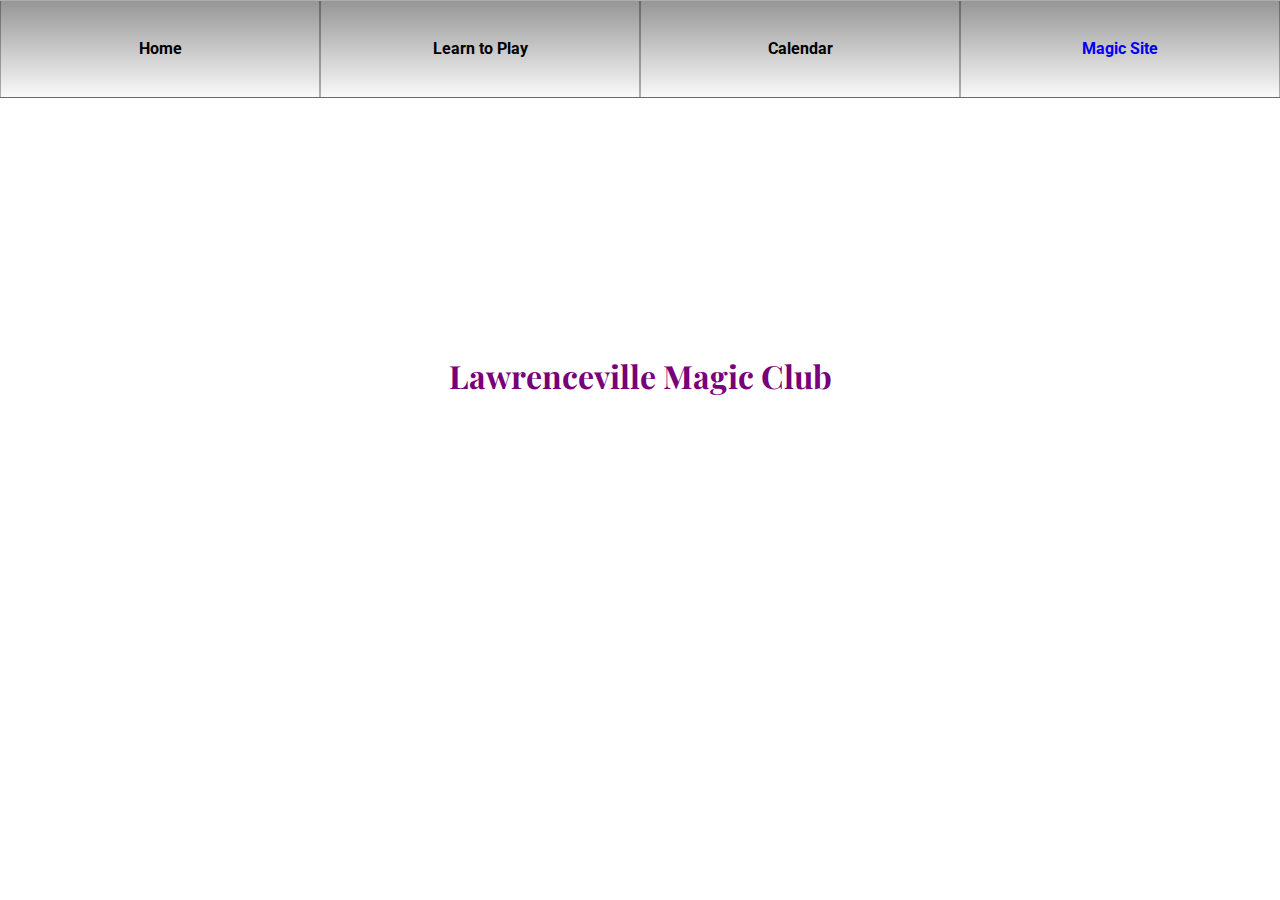
==== index.html @ ea1ebcc0 "Create index.html" ====
<!DOCTYPE html>
<html>
<head>
	<link rel='stylesheet' href='style.css'/>
	<link href="https://fonts.googleapis.com/css?family=Roboto:100" type="text/css" rel="stylesheet">
	<link href="https://fonts.googleapis.com/css?family=Playfair+Display" type="text/css" rel="stylesheet">
</head>
<body>
    <div class=headings>
        <ul>Home</ul>
        <ul>Learn to Play</ul>
        <ul>Calendar</ul>
        <a href='http://magic.wizards.com/en'><ul>Magic Site</ul></a>
    </div>
    <h1>
    Lawrenceville Magic Club
    </h1>
</body>
</html>
---- style.css ----
* {
    font-family: Verdana;
    box-sizing: border-box;
    margin: 0;
    padding: 0;
}

ul {
    border: 1px solid rgba(0, 0, 0, 0.3);
    width: 25%;
    text-height: 20px;
    text-align: center;
    font-family: Roboto;
    font-weight: bold;
    height: 15%;
    padding: 3%;
    background-color: rgb(180, 180, 180);
    background-image: -webkit-linear-gradient(rgb(150, 150, 150), rgb(250, 250, 250));
    float: left;
}

h1 {
    width: 100%;
    height: 85%;
    font-family: 'Playfair Display';
    color: rgb(120, 0, 120);
    text-align: center;
    clear: left;
    padding: 20%;
    background: url(http://magic.wizards.com/sites/mtg/files/images/featured/EN_VintageFormat_Header.jpg) no-repeat center;
    background-size: cover;
}
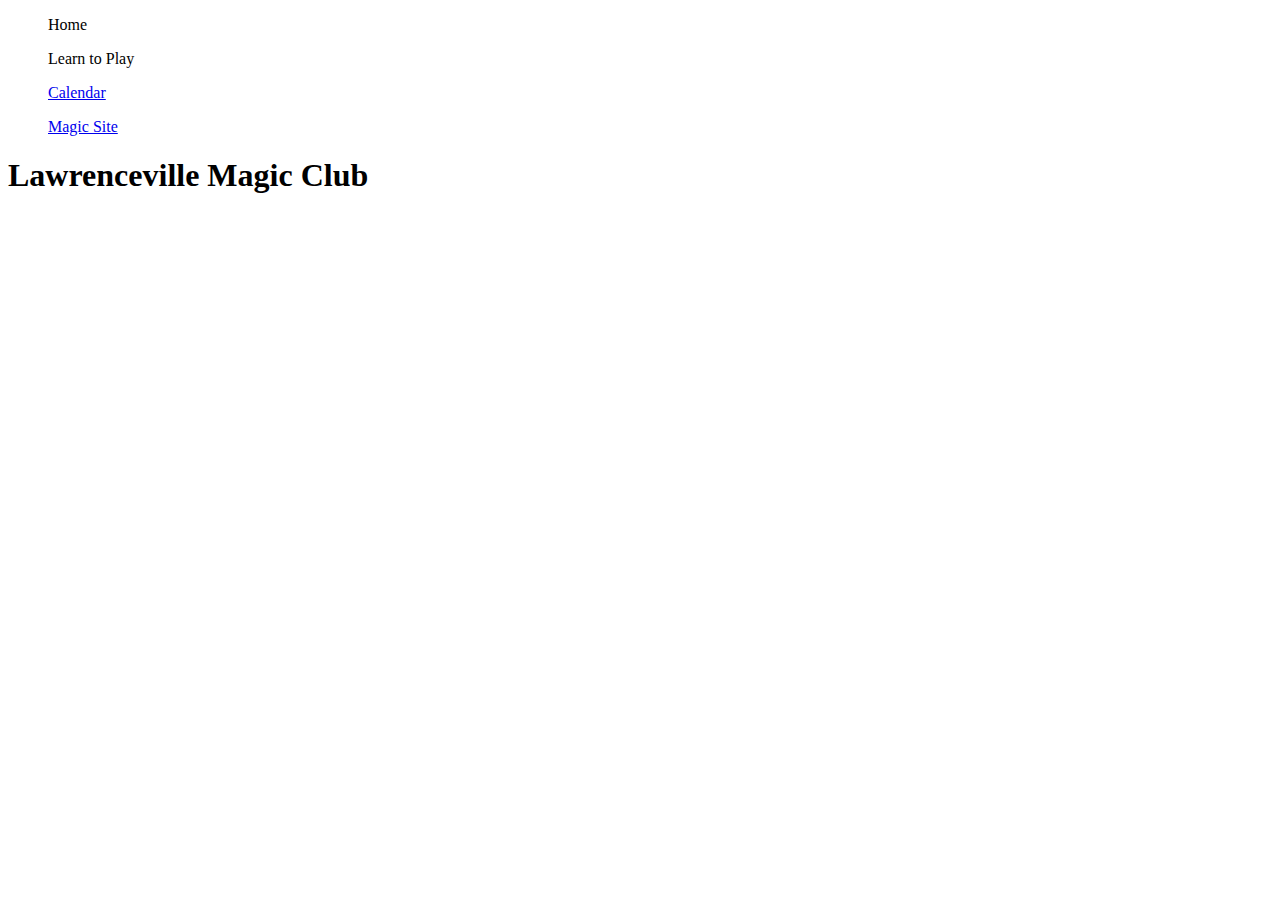
==== commit b8c291fb: "Added link to Calendar page and reformatted css" ====
--- a/index.html
+++ b/index.html
@@ -1,7 +1,7 @@
 <!DOCTYPE html>
 <html>
 <head>
-	<link rel='stylesheet' href='style.css'/>
+	<link rel='stylesheet' href='style_index.css'/>
 	<link href="https://fonts.googleapis.com/css?family=Roboto:100" type="text/css" rel="stylesheet">
 	<link href="https://fonts.googleapis.com/css?family=Playfair+Display" type="text/css" rel="stylesheet">
 </head>
@@ -9,8 +9,8 @@
     <div class=headings>
         <ul>Home</ul>
         <ul>Learn to Play</ul>
-        <ul>Calendar</ul>
-        <a href='http://magic.wizards.com/en'><ul>Magic Site</ul></a>
+	<ul><a href="tpark622.github.io/tpark622/calendar.html">Calendar</a></ul>
+	<ul><a href='http://magic.wizards.com/en'>Magic Site</a></ul>
     </div>
     <h1>
     Lawrenceville Magic Club
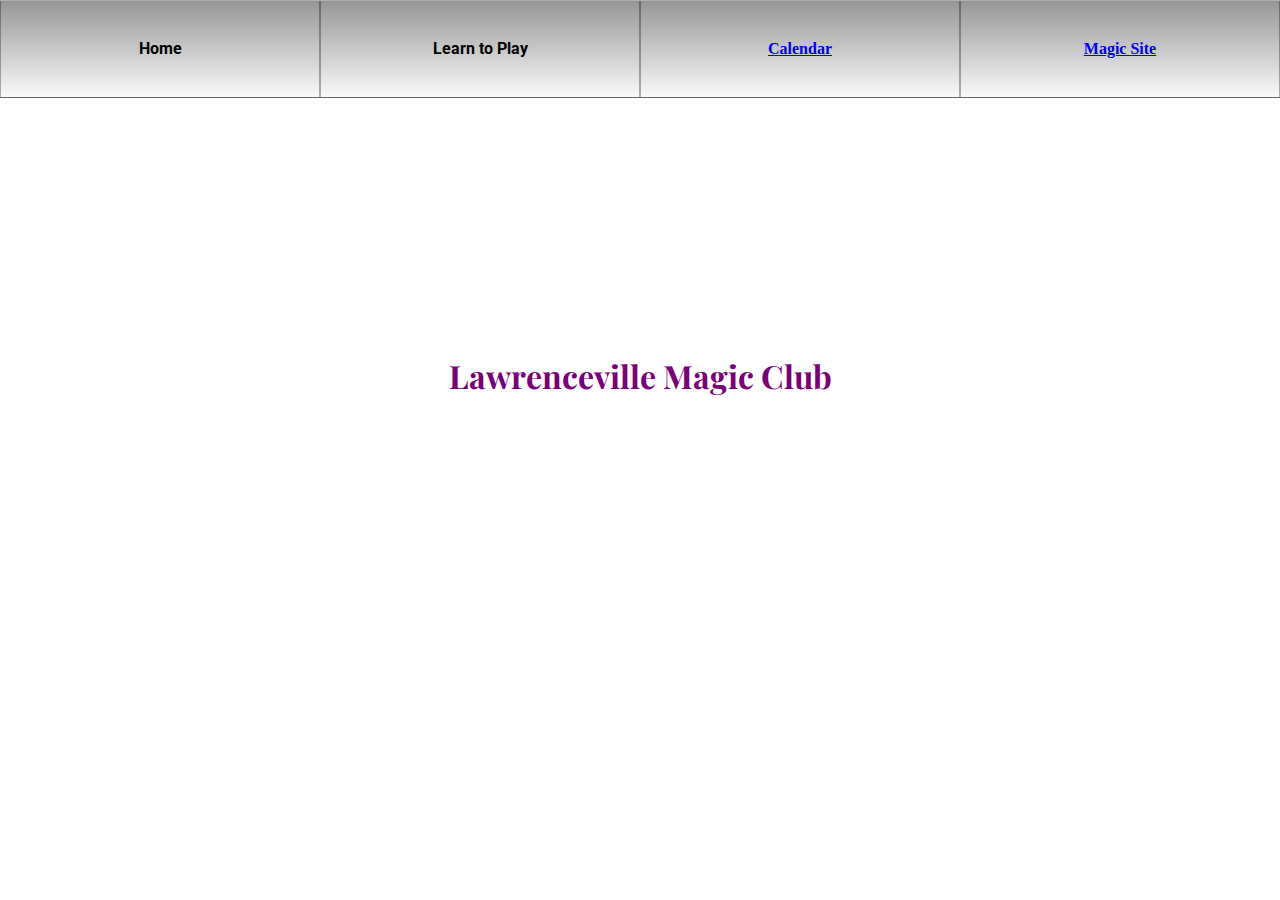
==== commit bfb160f0: "Adjusted css" ====
--- a/index.html
+++ b/index.html
@@ -1,7 +1,7 @@
 <!DOCTYPE html>
 <html>
 <head>
-	<link rel='stylesheet' href='style_index.css'/>
+	<link rel='stylesheet' href='index_style.css'/>
 	<link href="https://fonts.googleapis.com/css?family=Roboto:100" type="text/css" rel="stylesheet">
 	<link href="https://fonts.googleapis.com/css?family=Playfair+Display" type="text/css" rel="stylesheet">
 </head>
--- a/index_style.css
+++ b/index_style.css
@@ -0,0 +1,32 @@
+* {
+    font-family: Verdana;
+    box-sizing: border-box;
+    margin: 0;
+    padding: 0;
+}
+
+ul {
+    border: 1px solid rgba(0, 0, 0, 0.3);
+    width: 25%;
+    text-height: 20px;
+    text-align: center;
+    font-family: Roboto;
+    font-weight: bold;
+    height: 15%;
+    padding: 3%;
+    background-color: rgb(180, 180, 180);
+    background-image: -webkit-linear-gradient(rgb(150, 150, 150), rgb(250, 250, 250));
+    float: left;
+}
+
+h1 {
+    width: 100%;
+    height: 85%;
+    font-family: 'Playfair Display';
+    color: rgb(120, 0, 120);
+    text-align: center;
+    clear: left;
+    padding: 20%;
+    background: url(http://magic.wizards.com/sites/mtg/files/images/featured/EN_VintageFormat_Header.jpg) no-repeat center;
+    background-size: cover;
+}
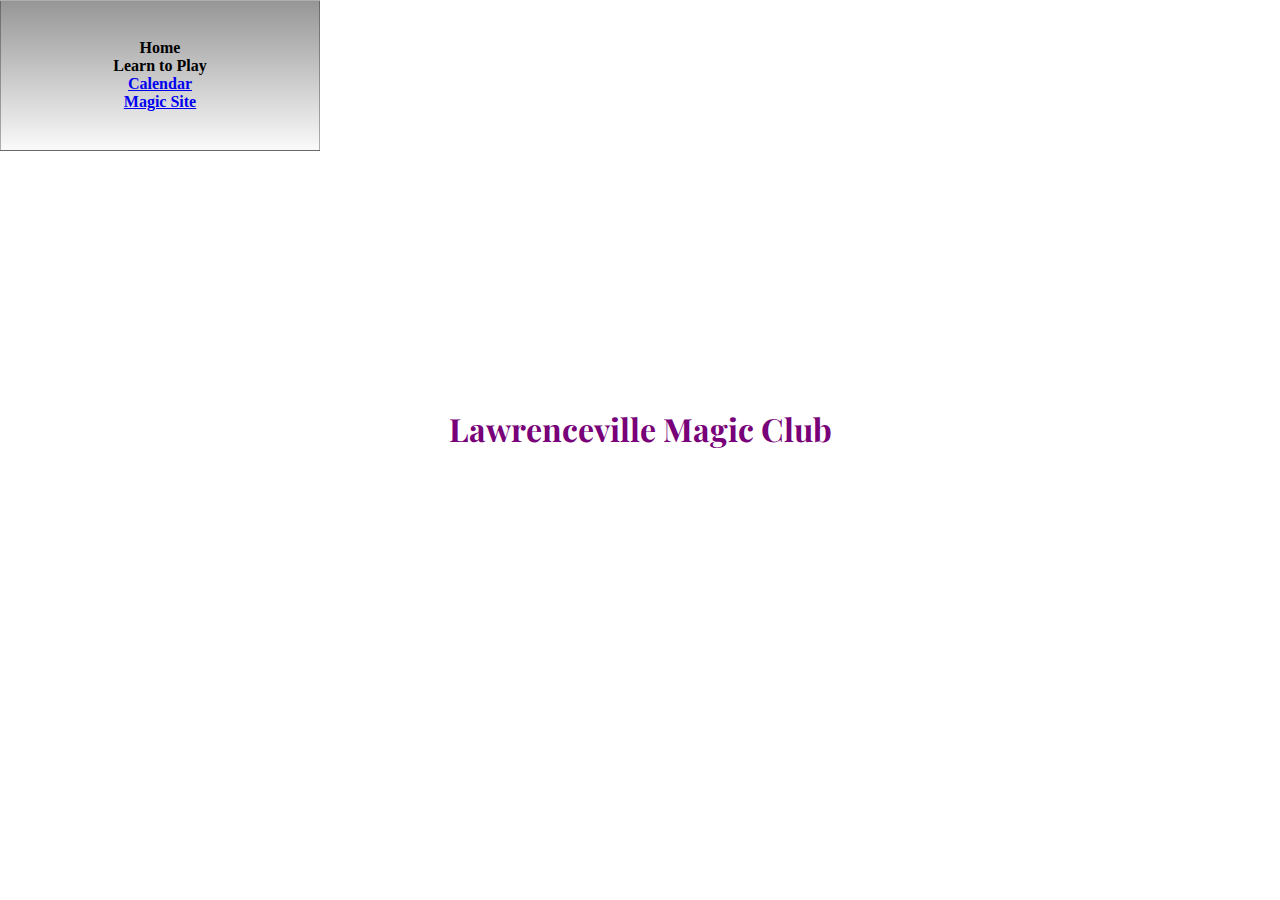
==== commit be1ad82f: "Create index.html" ====
--- a/index.html
+++ b/index.html
@@ -9,8 +9,8 @@
     <div class=headings>
         <ul>Home</ul>
         <ul>Learn to Play</ul>
-	<ul><a href="tpark622.github.io/tpark622/calendar.html">Calendar</a></ul>
-	<ul><a href='http://magic.wizards.com/en'>Magic Site</a></ul>
+	<a href="calendar.html"><ul>Calendar</ul></a>
+	<a href='http://magic.wizards.com/en'><ul>Magic Site</ul></a>
     </div>
     <h1>
     Lawrenceville Magic Club
--- a/index_style.css
+++ b/index_style.css
@@ -5,7 +5,7 @@
     padding: 0;
 }
 
-ul {
+.headings {
     border: 1px solid rgba(0, 0, 0, 0.3);
     width: 25%;
     text-height: 20px;
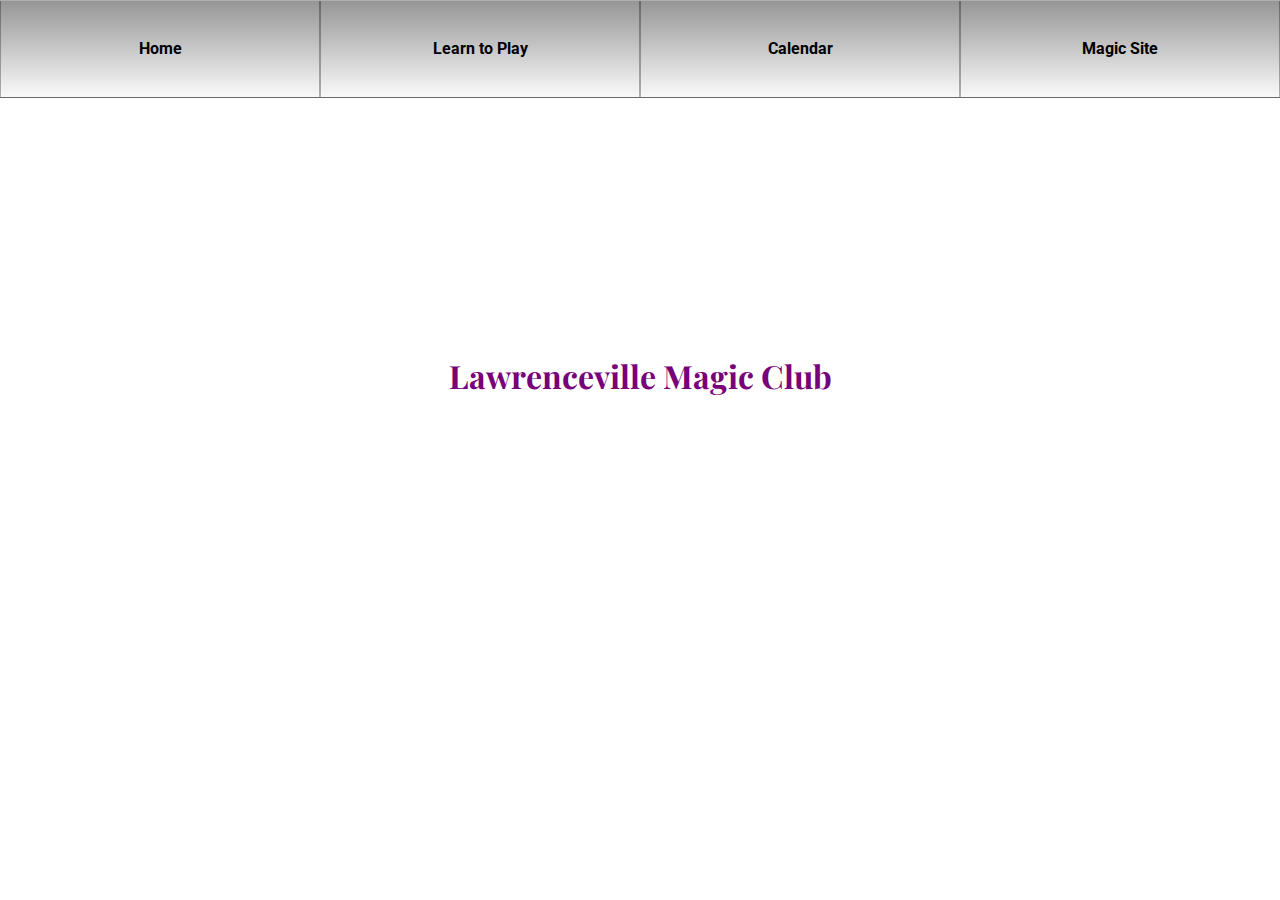
==== commit af4cf3c9: "Title for real this time" ====
--- a/index.html
+++ b/index.html
@@ -4,6 +4,7 @@
 	<link rel='stylesheet' href='index_style.css'/>
 	<link href="https://fonts.googleapis.com/css?family=Roboto:100" type="text/css" rel="stylesheet">
 	<link href="https://fonts.googleapis.com/css?family=Playfair+Display" type="text/css" rel="stylesheet">
+	<title>Magic Club - Home</title>
 </head>
 <body>
     <div class=headings>
--- a/index_style.css
+++ b/index_style.css
@@ -5,7 +5,7 @@
     padding: 0;
 }
 
-.headings {
+ul {
     border: 1px solid rgba(0, 0, 0, 0.3);
     width: 25%;
     text-height: 20px;
@@ -30,3 +30,10 @@
     background: url(http://magic.wizards.com/sites/mtg/files/images/featured/EN_VintageFormat_Header.jpg) no-repeat center;
     background-size: cover;
 }
+
+a {
+    font-weight: normal;
+    font-family: 'Roboto';
+    text-decoration: normal;
+    color: rgb(0, 0, 0);
+}
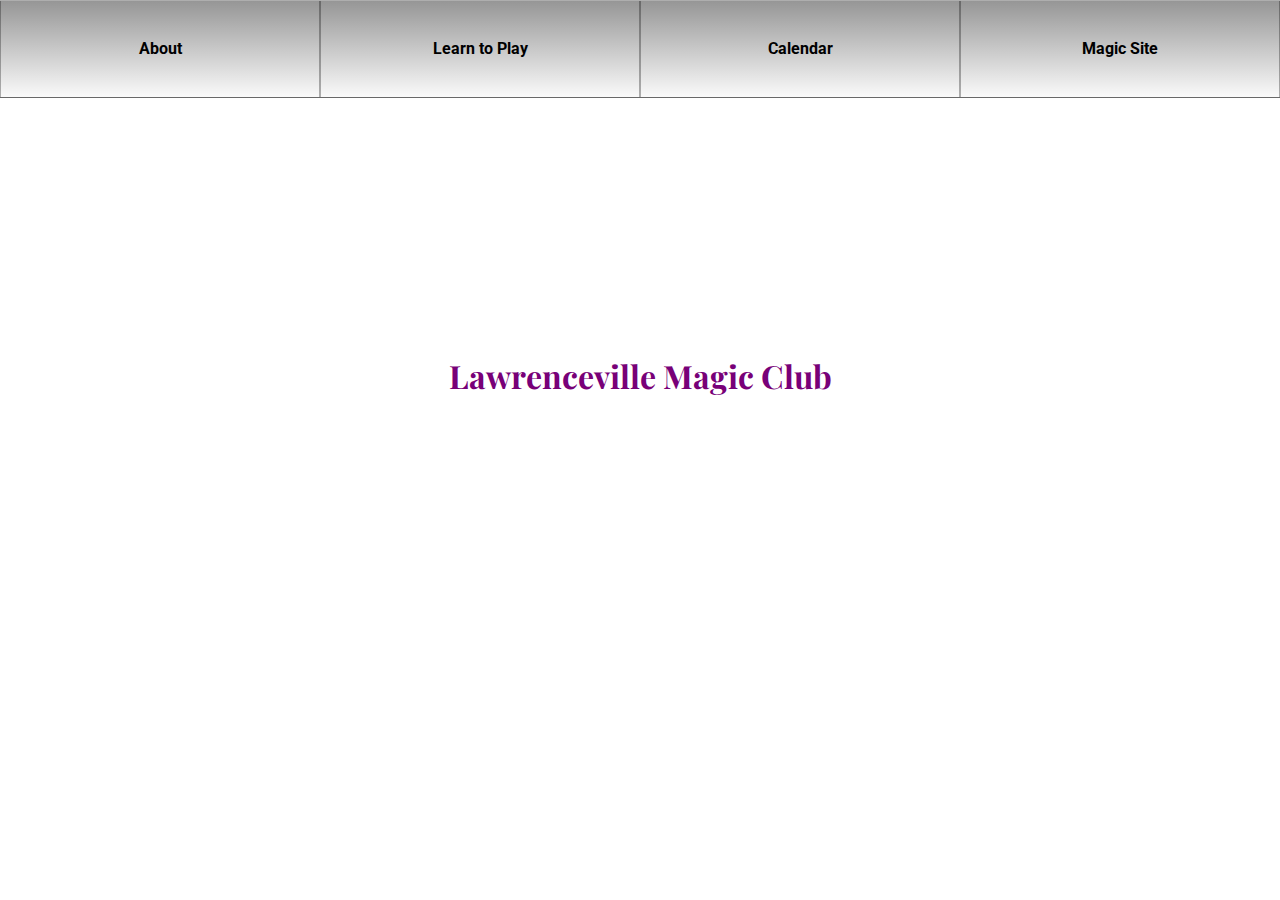
==== commit 4187a50e: "Create index.html" ====
--- a/index.html
+++ b/index.html
@@ -8,8 +8,8 @@
 </head>
 <body>
     <div class=headings>
-        <ul>Home</ul>
-        <ul>Learn to Play</ul>
+        <ul>About</ul>
+	<a href="learn.html"><ul>Learn to Play</ul></a>
 	<a href="calendar.html"><ul>Calendar</ul></a>
 	<a href='http://magic.wizards.com/en'><ul>Magic Site</ul></a>
     </div>
